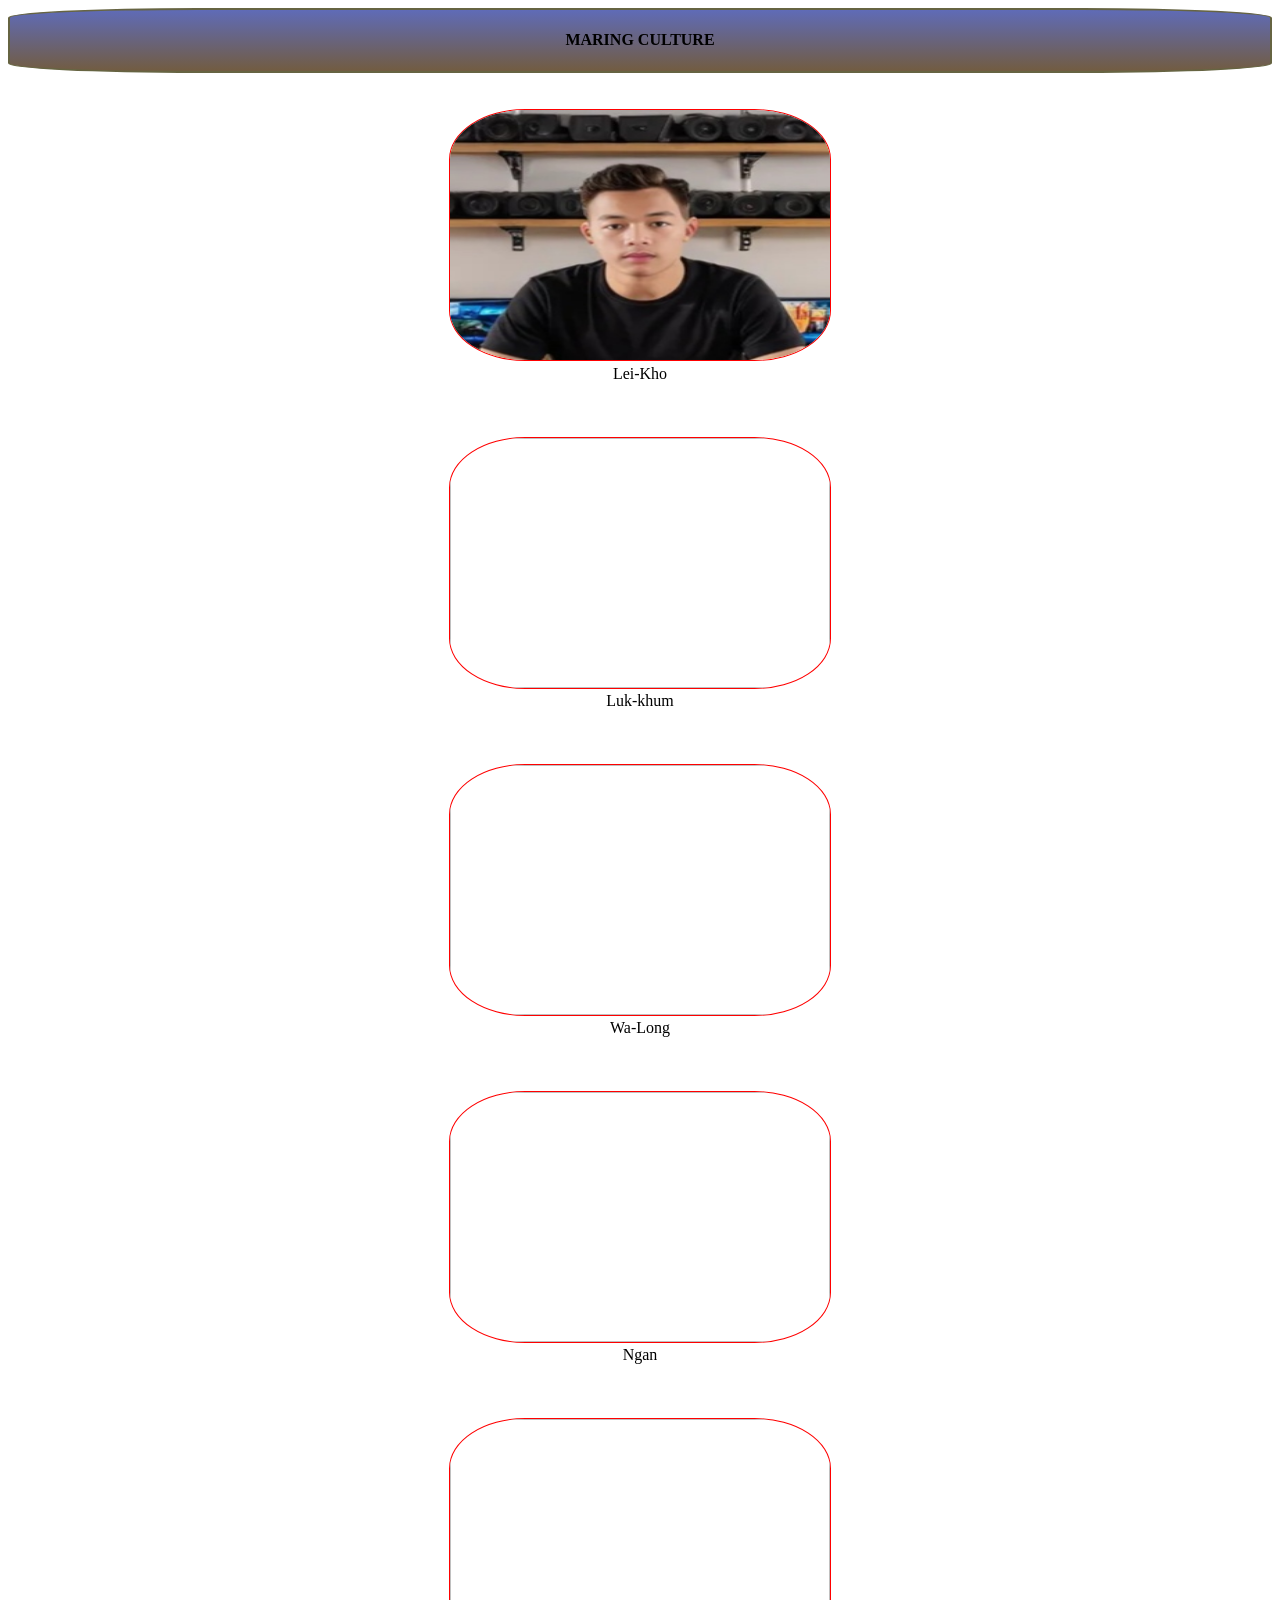
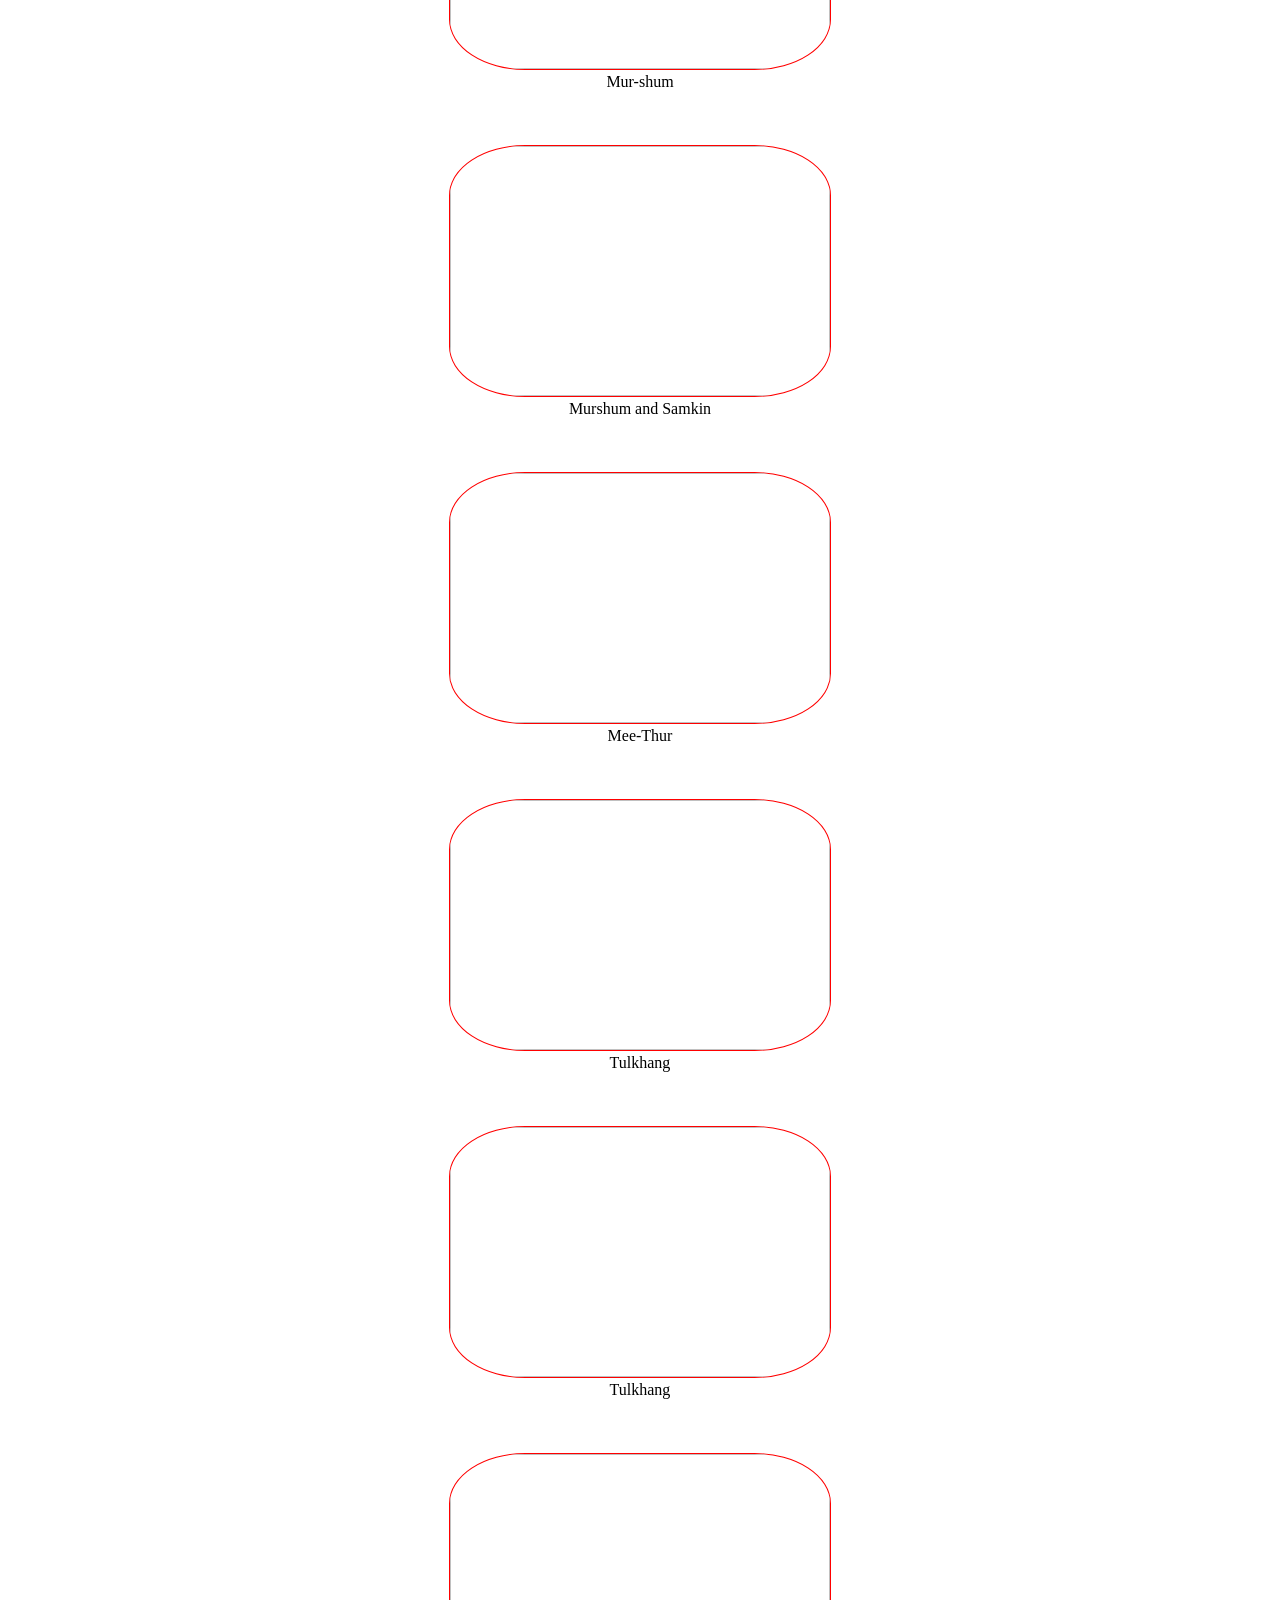
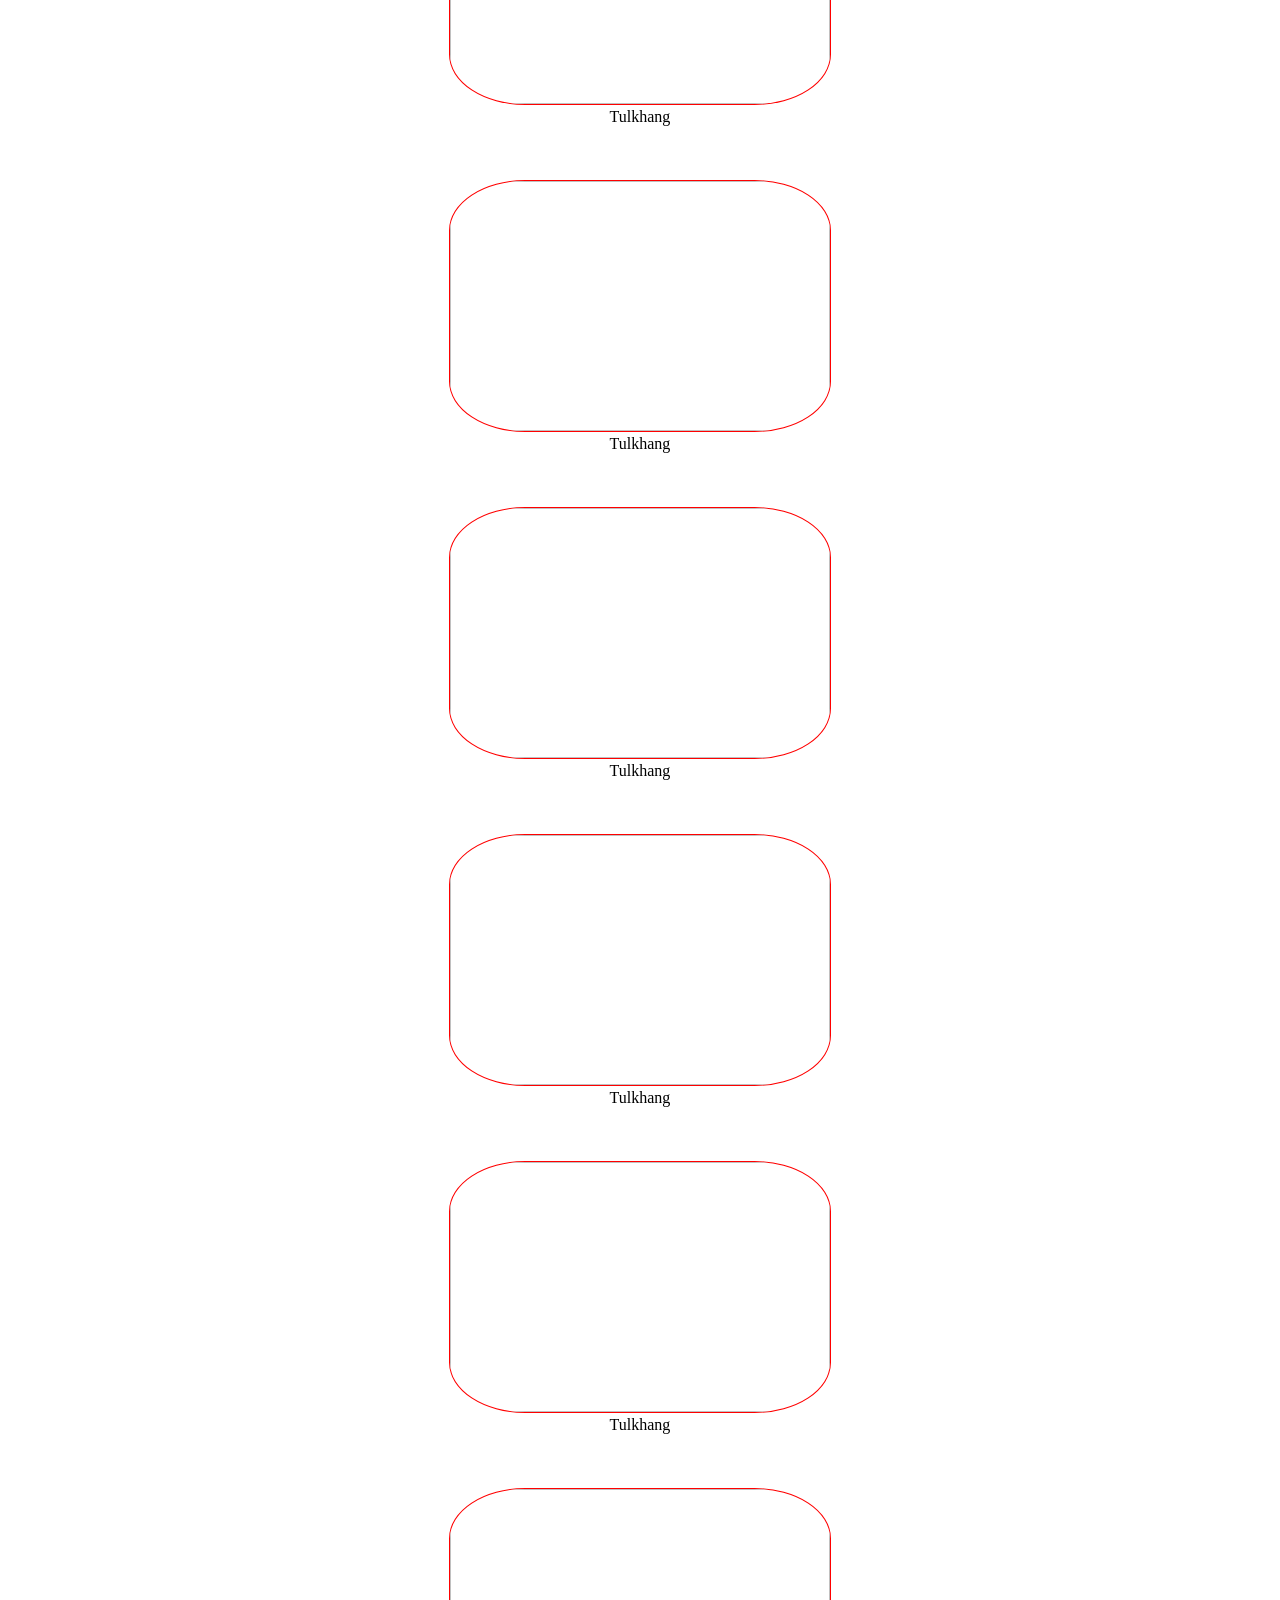
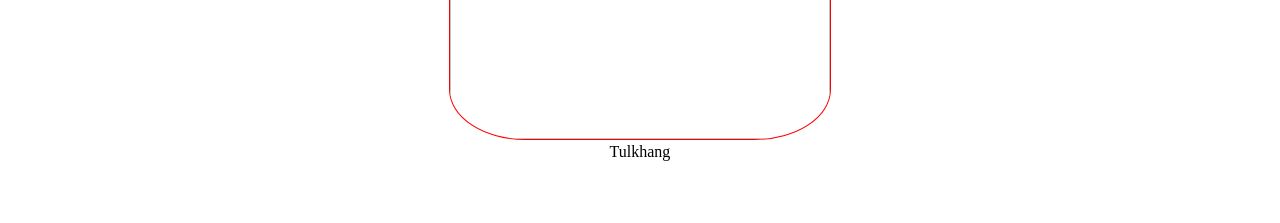
==== culture.html @ b6c8c188 "Add files via upload" ====
<!DOCTYPE html>
<html>
    <meta charset="UTF-8">
    <meta name="viewport" 
    content="width=device-width, initial-scale=1">
    <link rel="stylesheet" href="top.css">
    <link rel="stylesheet" href="me.css">
<body>
<center>    
<div id="top"><h4>
  MARING CULTURE
</h4></div><br><br>

<img src="1.jpg">
<br>Lei-Kho</img><br><br><br><br>

<img src="2.jpg">
<br>Luk-khum</img><br><br><br><br>

<img src="3.jpg">
<br>Wa-Long</img><br><br><br><br>

<img src="4.jpg">
<br>Ngan</img><br><br><br><br>

<img src="5.jpg">
<br>Mur-shum</img><br><br><br><br>

<img src="6.jpg">
<br>Murshum and Samkin</img><br><br><br><br>

<img src="7.jpg">
<br>Mee-Thur</img><br><br><br><br>

<img src="8.jpg"></a>
<br>Tulkhang</img><br><br><br><br>

<img src="9.jpg">
<br>Tulkhang</img><br><br><br><br>

<img src="10.jpg">
<br>Tulkhang</img><br><br><br><br>

<img src="Cimg/11.jpg">
<br>Tulkhang</img><br><br><br><br>

<img src="Cimg/12.jpg">
<br>Tulkhang</img><br><br><br><br>

<img src="Cimg/13.jpg">
<br>Tulkhang</img><br><br><br><br>

<img src="Cimg/14.jpg">
<br>Tulkhang</img><br><br><br><br>

<img src="Cimg/15.jpg">
<br>Tulkhang</img><br><br><br><br>

</html>
</body>
---- top.css ----
/*This css file is for the heading of the page*/

#top {
  top: 1px;
  color: #000000;
  position: sticky;
  font-family: cursive;
  background-image: linear-gradient(#5F6BB7, #725C41);
  border: 2px solid #666442;
  border-radius: 15%;
}

figure {
  animation:wobble 4s ease-in-out infinite;
  transform-origin:center center;
  transform-style:preserve-3d;
}
@keyframes wobble {
  50%{ transform:rotate3d(0,90,0,90deg); }
  50%{ transform:rotate3d(0,90,0,80deg); }
  50%{ transform:rotate3d(0,90,0,80deg); }
  50%{ transform:rotate3d(0,90,0,90deg); }
}
---- me.css ----
/*This css file is for FOLLOW ME and also for home and some file*/

/*This function is used in home and in song*/
a {
  font-family: monospace;
  text-decoration: none;
  color: black;
}

/*This function is used in comments area in the home page*/
textarea {
  font-family: sans-serif;
  width:280px;
  height:110px;
  border-radius: 18%;
  border: 2px solid grey;
  background-image: linear-gradient(#7AAC60, white);
}

/*This function is used in the submit button of the comment*/
button {
  border-radius: 15%;
  background-color: grey;
}

mark {
  background-image: linear-gradient(#E77349, #6FCFBF);
  font-family: monospace;
  border-radius: 20%;
  padding: 4px;
}

/*This function is for image in the cultural html file*/
img {
    width:380px;
    height:250px;
    border-radius: 20%;
    border: 1px solid red;
}
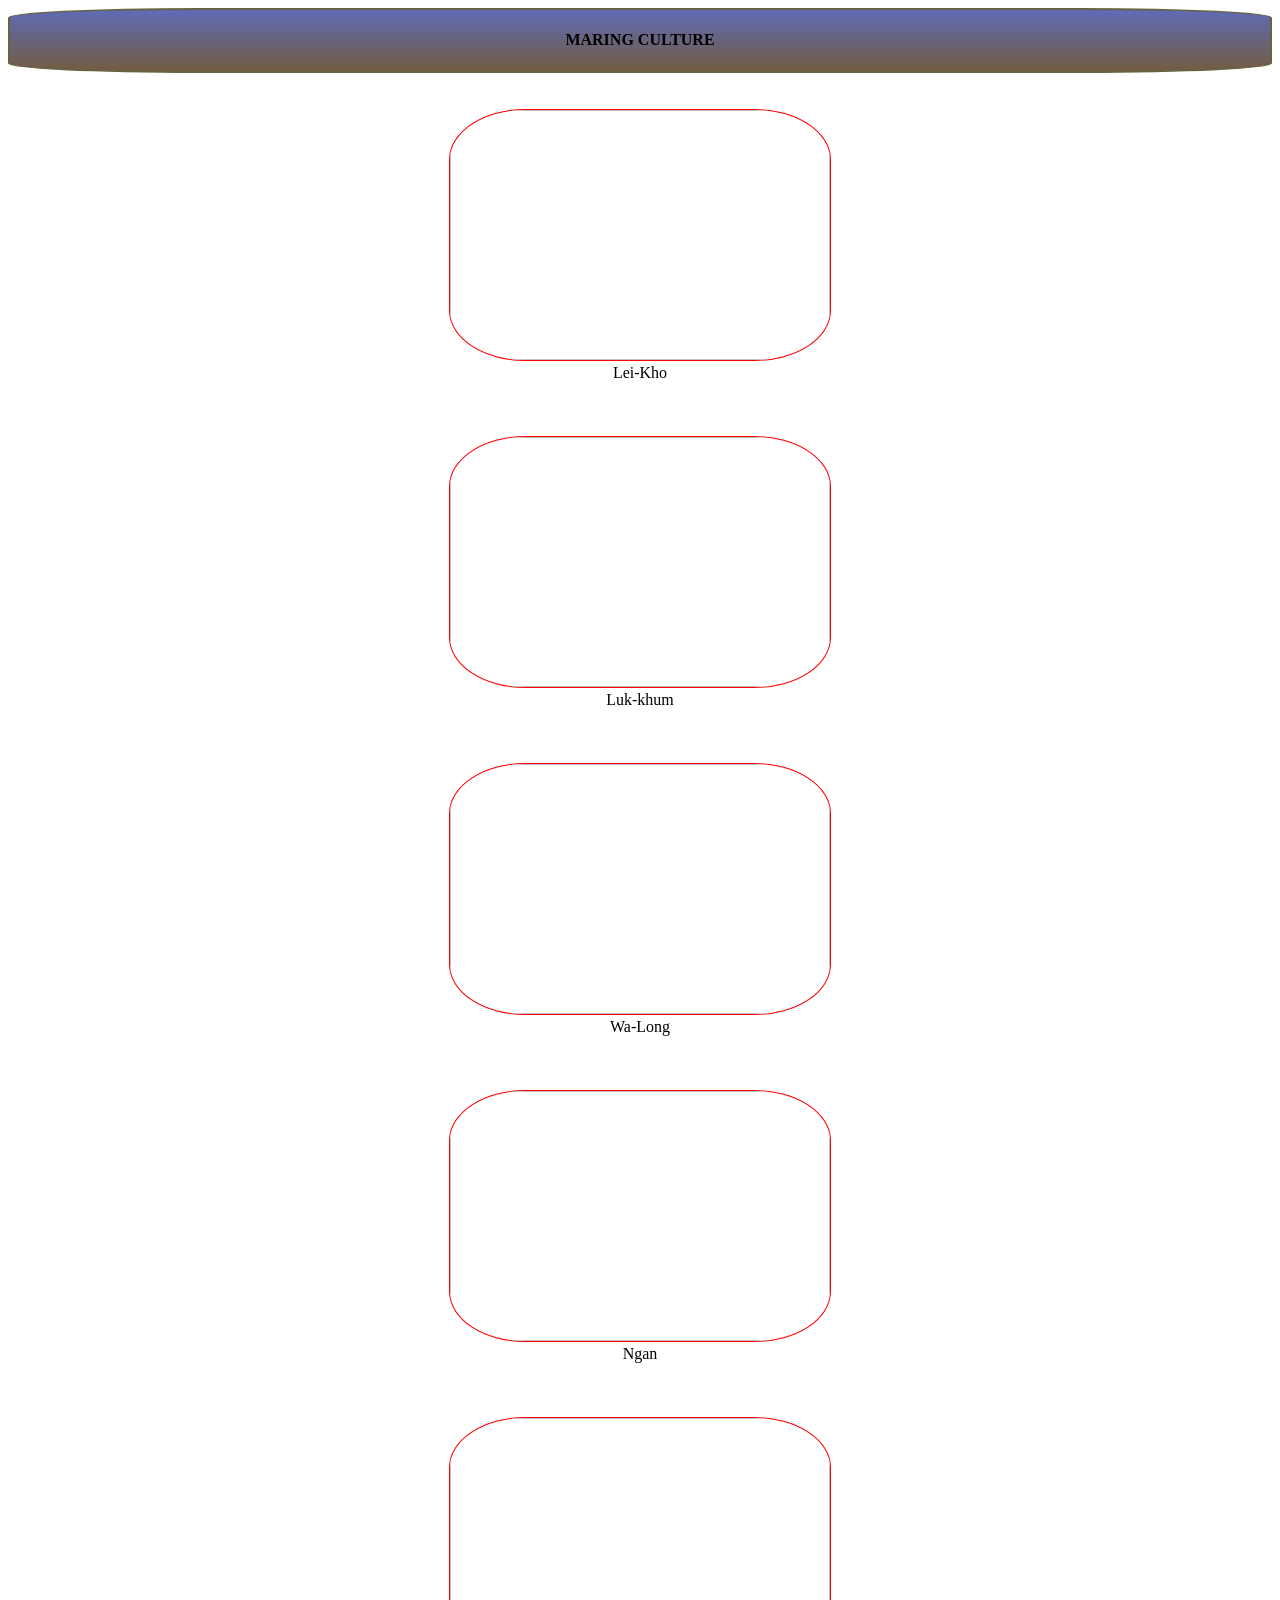
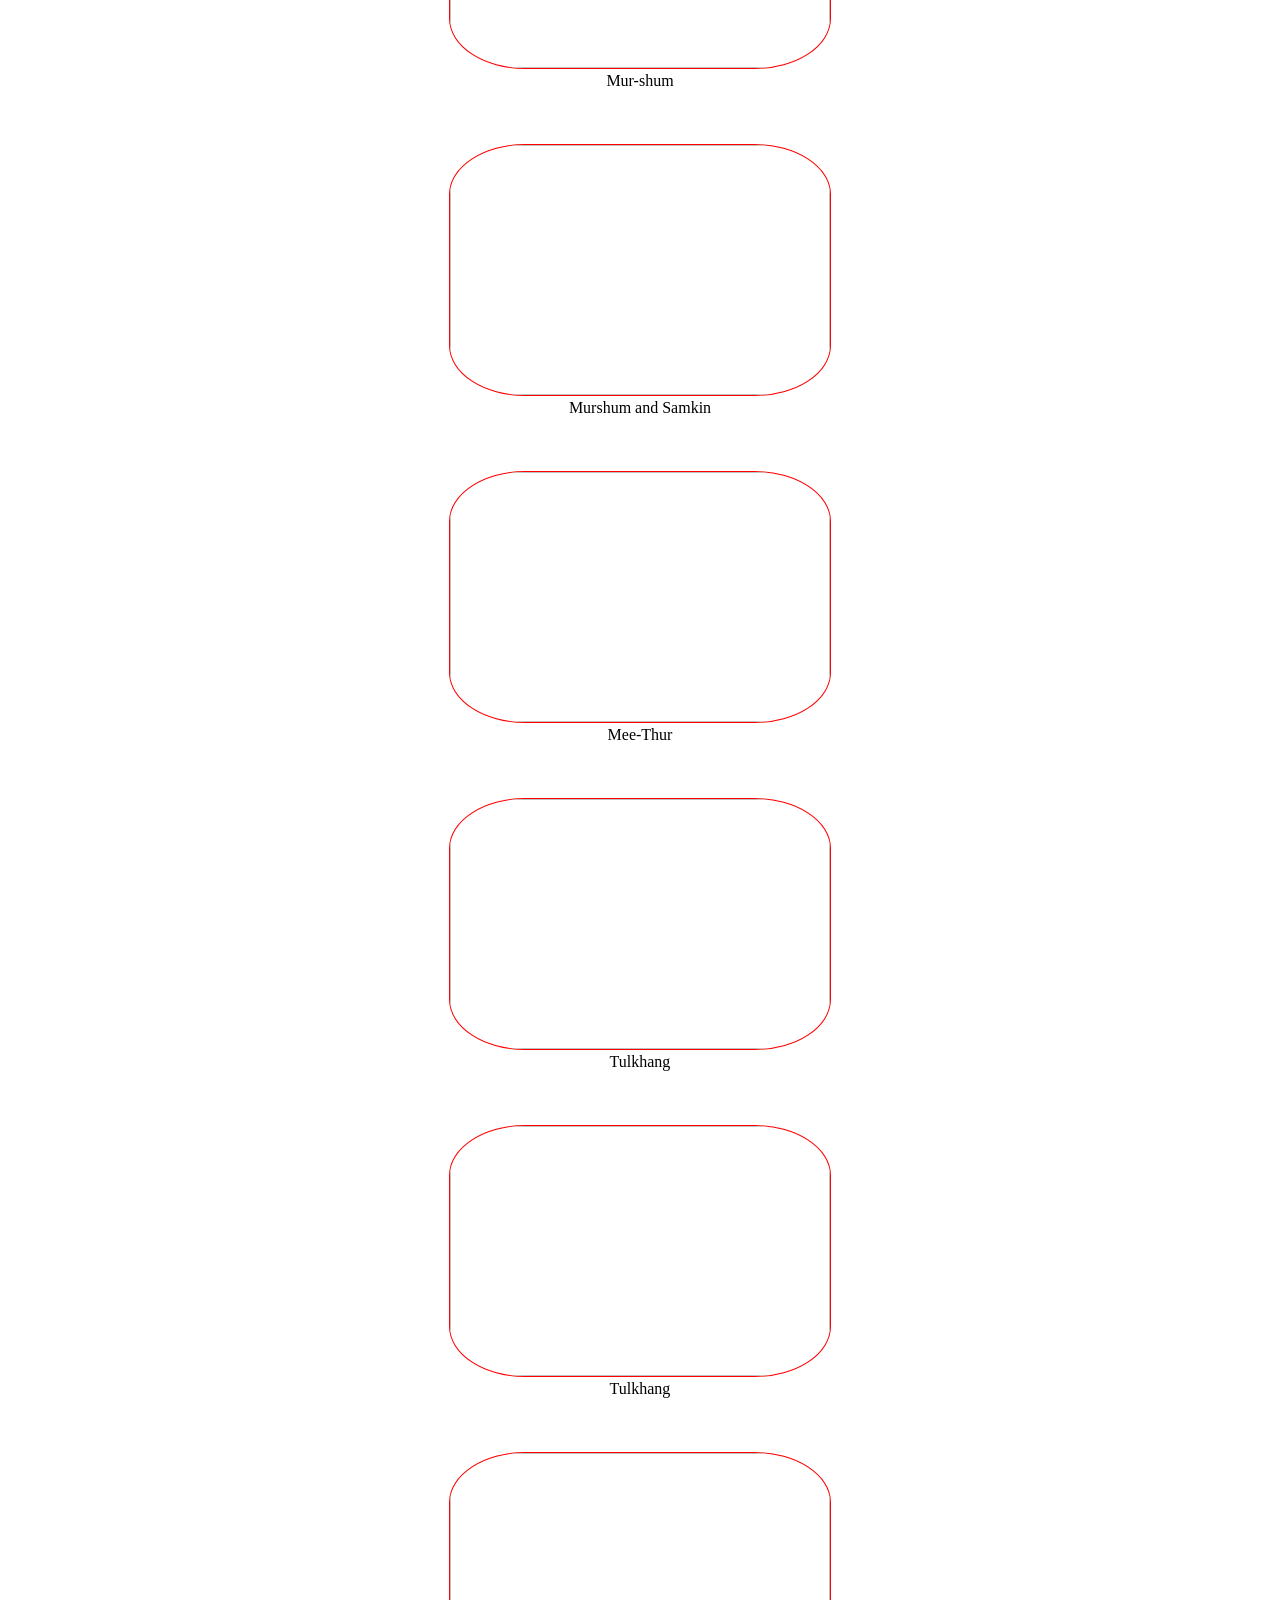
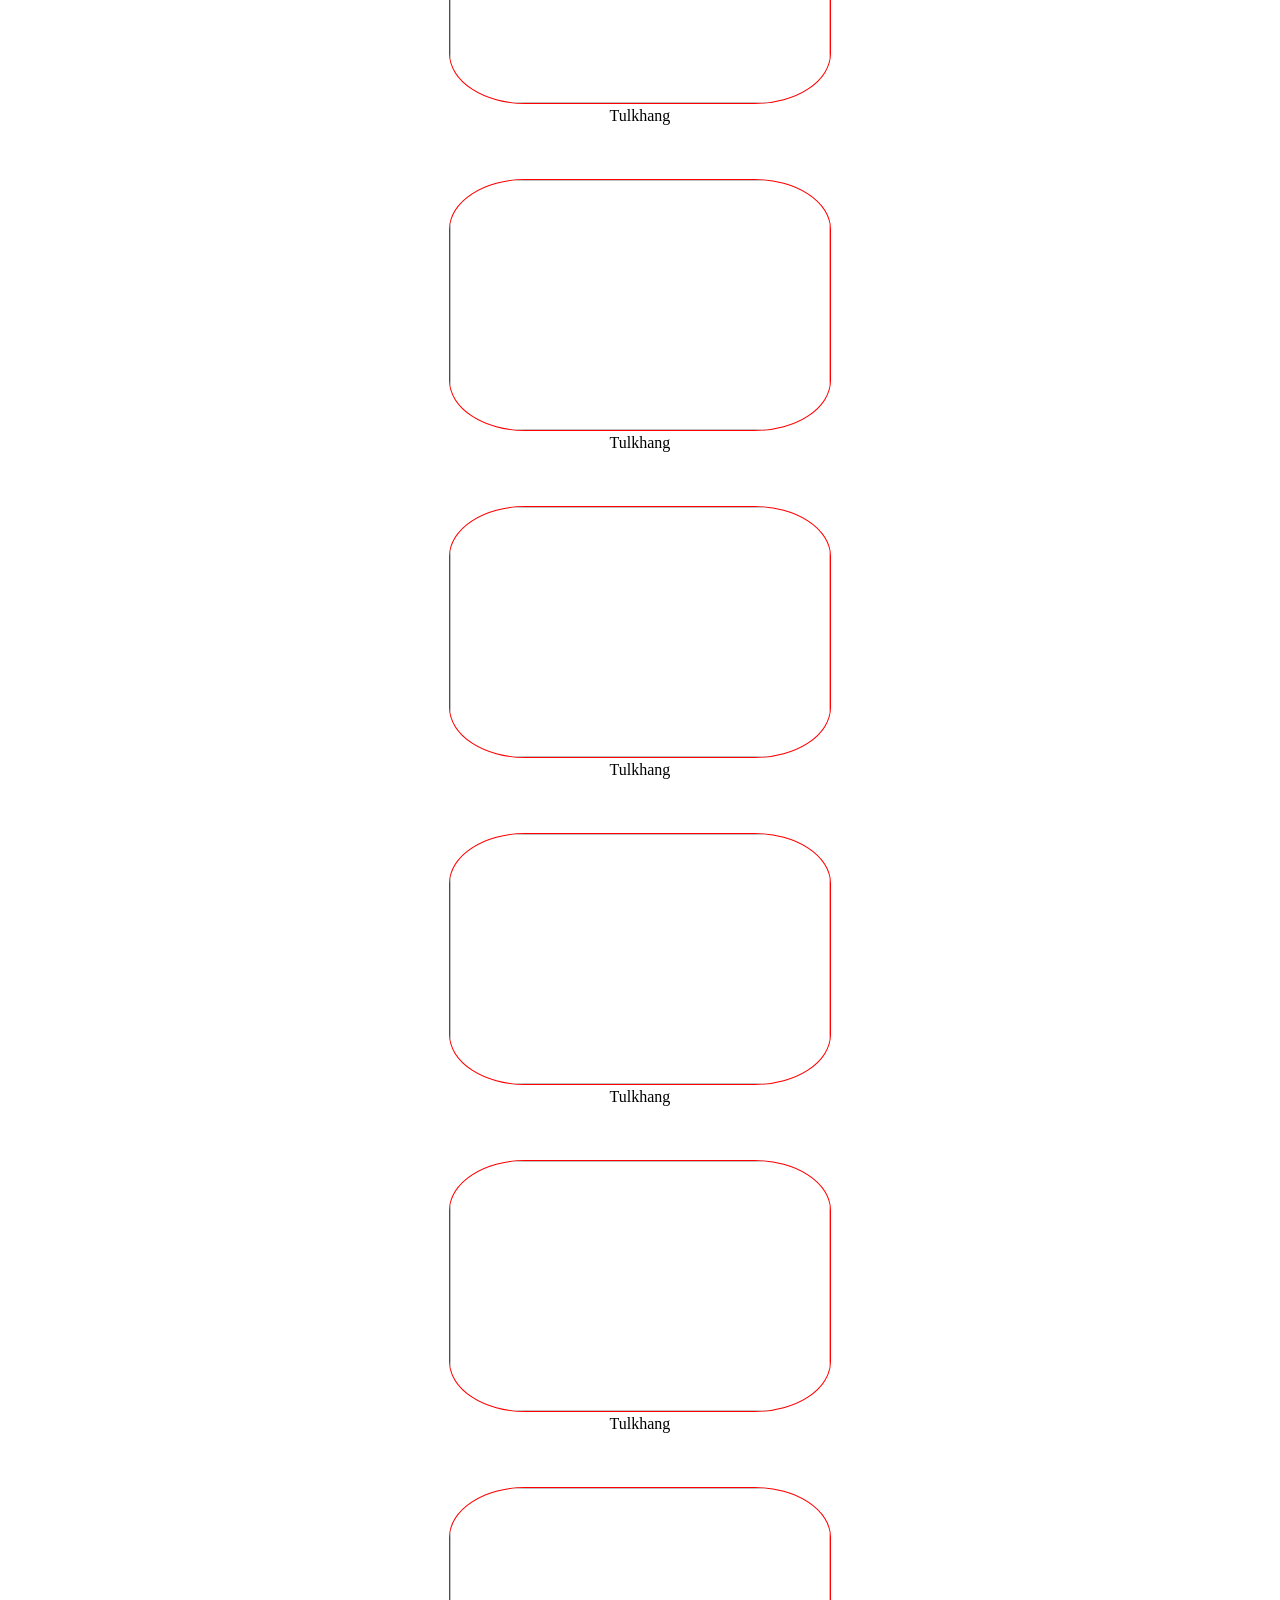
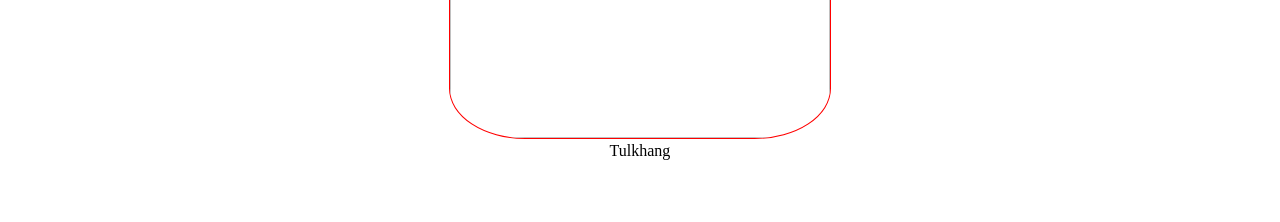
==== commit 016f68d3: "culture.html" ====
--- a/culture.html
+++ b/culture.html
@@ -11,40 +11,40 @@
   MARING CULTURE
 </h4></div><br><br>
 
-<img src="1.jpg">
+<img src="c1.jpg">
 <br>Lei-Kho</img><br><br><br><br>
 
-<img src="2.jpg">
+<img src="c2.jpg">
 <br>Luk-khum</img><br><br><br><br>
 
-<img src="3.jpg">
+<img src="c3.jpg">
 <br>Wa-Long</img><br><br><br><br>
 
-<img src="4.jpg">
+<img src="c4.jpg">
 <br>Ngan</img><br><br><br><br>
 
-<img src="5.jpg">
+<img src="c5.jpg">
 <br>Mur-shum</img><br><br><br><br>
 
-<img src="6.jpg">
+<img src="c6.jpg">
 <br>Murshum and Samkin</img><br><br><br><br>
 
-<img src="7.jpg">
+<img src="c7.jpg">
 <br>Mee-Thur</img><br><br><br><br>
 
-<img src="8.jpg"></a>
+<img src="c8.jpg"></a>
 <br>Tulkhang</img><br><br><br><br>
 
-<img src="9.jpg">
+<img src="c9.jpg">
 <br>Tulkhang</img><br><br><br><br>
 
-<img src="10.jpg">
+<img src="c10.jpg">
 <br>Tulkhang</img><br><br><br><br>
 
-<img src="Cimg/11.jpg">
+<img src="c11.jpg">
 <br>Tulkhang</img><br><br><br><br>
 
-<img src="Cimg/12.jpg">
+<img src="c12.jpg">
 <br>Tulkhang</img><br><br><br><br>
 
 <img src="Cimg/13.jpg">
